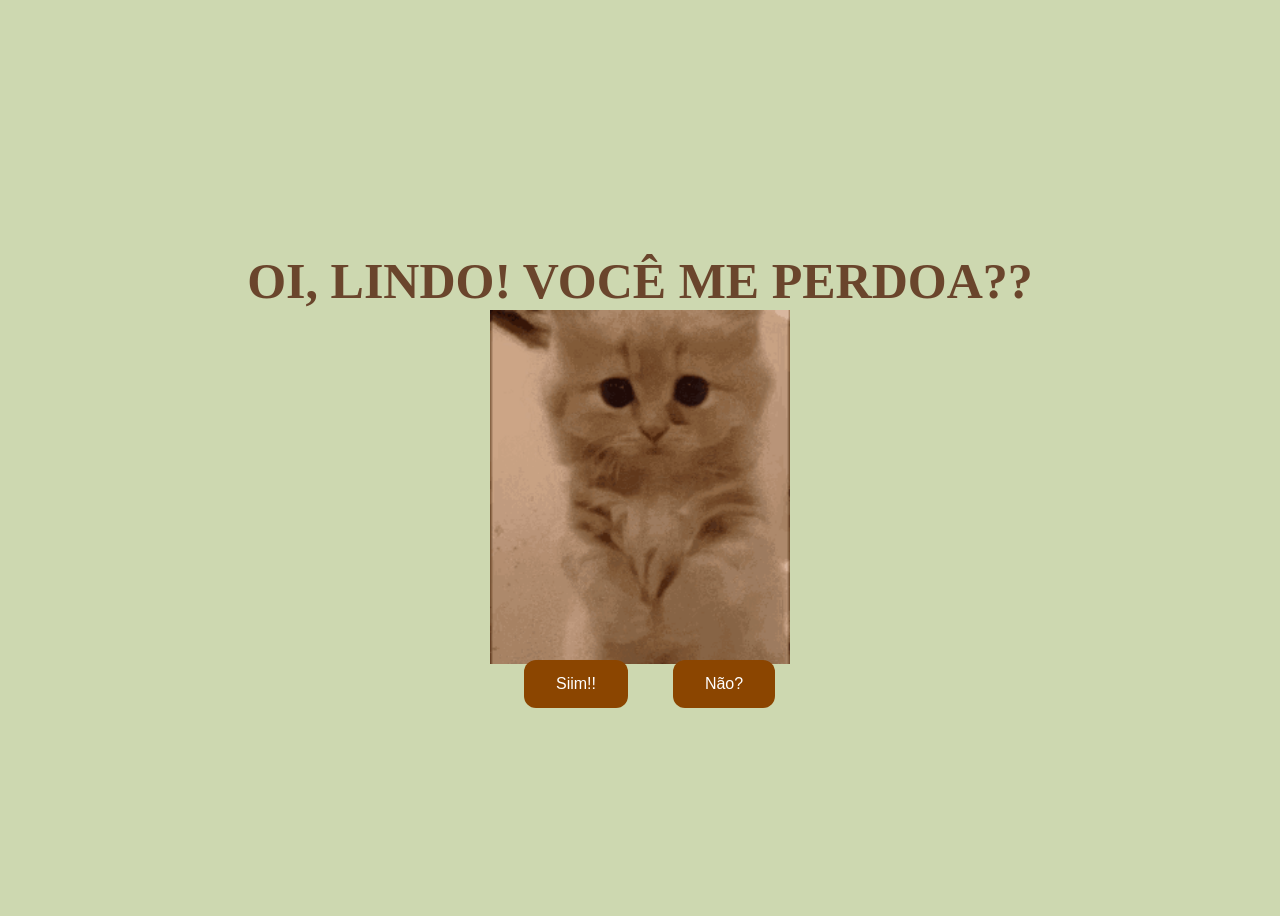
==== index.html @ c47d33da "Refactor noButton to generate new position on hover Updated 'noButton' functionality to use 'gerarNo" ====
<!DOCTYPE html>
<html lang="en">
    <head>
        <link rel="stylesheet" href="style.css">
        
    </head> 
    <body>
        <div class="container">
            <div >
                <h1 class = "header_text">OI, LINDO! VOCÊ ME PERDOA??</h1>
            </div>
            <div class="gif_container">
                <img src="gato.gif" alt="Cute animated illustration" width="300px"> 
            </div>
            <div class = "buttons">
                <button class="btn" id = "yesButton" onclick="nextPage()">Siim!! </button>
                <button class="btn" id= "noButton" onmouseover="gerarNovaPosicao()">Não? </button>
                <script>
                    function nextPage() {
                        window.location.href = "yes.html";
                    }
                    
                    function gerarNovaPosicao() {
                        const larguraTela = window.innerWidth
                        const alturaTela = window.innerHeight
                        const larguraButton = 30
                        const alturaButton = 50
                            
                        const x = Math.round(Math.random() * larguraTela - larguraButton
                        const y = Math.round(Math.random() * alturaTela - alturaButton

                        return { 
                            x: x < 0 ? 0 : x,
                            y: y < 0 ? 0 : y
                        }
                    }
                   button.addEventListener('mouseenter', e => {
                        const { x, y } = gerarNovaPosicao()
                        button.style.cssText = 'left: ${x}px; top: ${y}px;'
                   })
                       
                </script> 
            </div>
        </div>
       
    </body> 
</html>
---- style.css ----
body {
    display: flex;
    justify-content: center;
    align-items: center;
    height: 100vh;
    background-color: #CDD8B0;
}


#noButton {
    position: absolute;
    margin-left: 150px;
    transition: 0.5s;
    
}

#yesButton {
    position: absolute;
    margin-right: 150px;
    
}

.header_text {
    font-family: 'Nunito';
    font-size: 50px;
    font-weight: bold;
    color: #6A452C;
    text-align: center;
    margin-top: 20px;
    margin-bottom: 0px;
}

.buttons {
    display: flex;
    flex-direction: row;
    justify-content: center;
    align-items: center;
    margin-top: 20px;
    margin-left: 20px;
}

.btn {
    background-color: #8B4500;
    color: white;
    padding: 15px 32px;
    text-align: center;
    display: inline-block;
    font-size: 16px;
    margin: 4px 2px;
    cursor: pointer;
    border: none;
    border-radius: 12px;
    transition: background-color 0.3s ease;
}

.btn:hover {
    background-color: #8B4500;
}

.gif_container {
    display: flex;
    justify-content: center;
    align-items: center;
    margin-left: 0px;
}
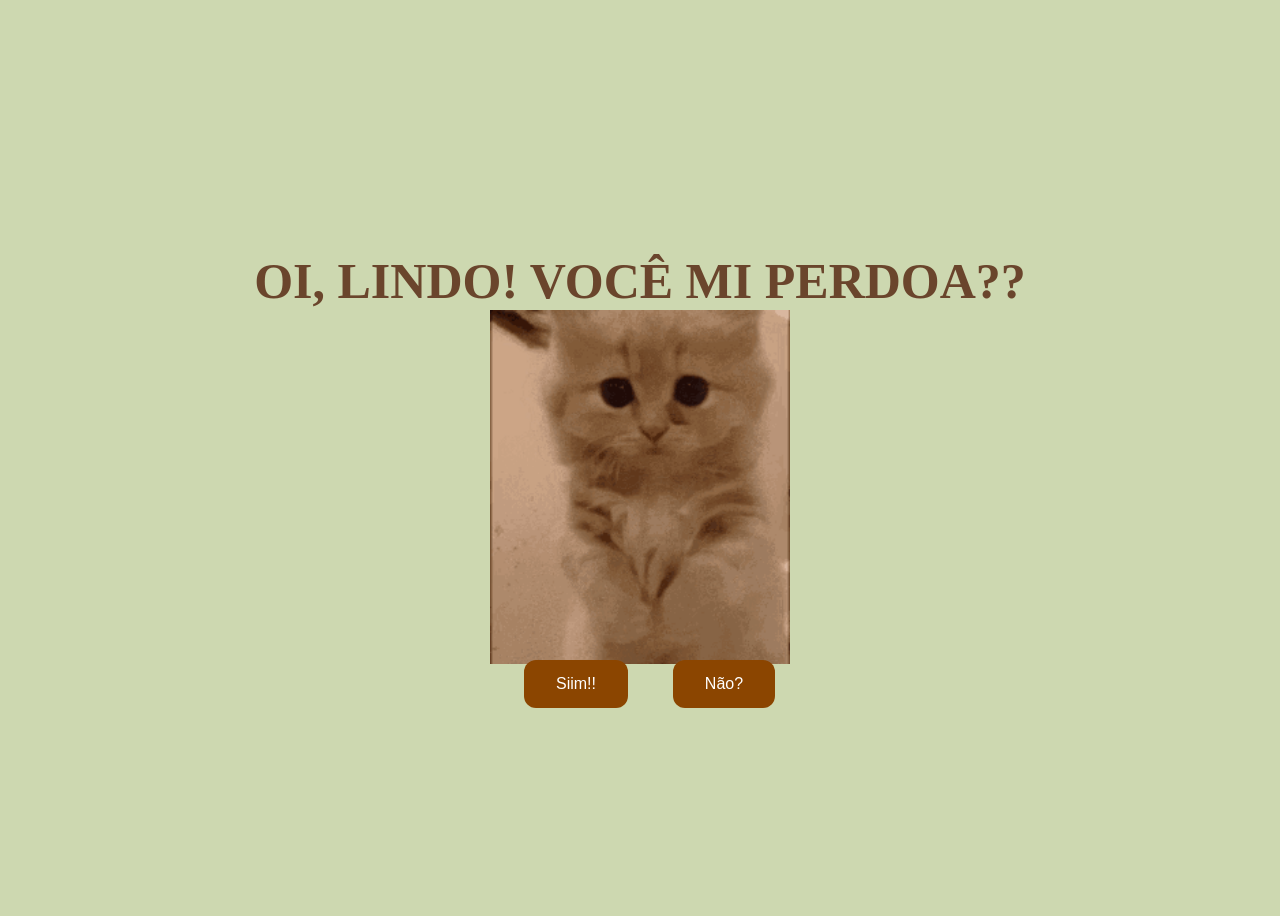
==== commit f4bf1c7e: "Fix header text and update button movement logic" ====
--- a/index.html
+++ b/index.html
@@ -7,38 +7,29 @@
     <body>
         <div class="container">
             <div >
-                <h1 class = "header_text">OI, LINDO! VOCÊ ME PERDOA??</h1>
+                <h1 class = "header_text">OI, LINDO! VOCÊ MI PERDOA??</h1>
             </div>
             <div class="gif_container">
                 <img src="gato.gif" alt="Cute animated illustration" width="300px"> 
             </div>
             <div class = "buttons">
                 <button class="btn" id = "yesButton" onclick="nextPage()">Siim!! </button>
-                <button class="btn" id= "noButton" onmouseover="gerarNovaPosicao()">Não? </button>
+                <button class="btn" id= "noButton" onmouseover="moveButton()">Não? </button>
                 <script>
                     function nextPage() {
                         window.location.href = "yes.html";
                     }
                     
-                    function gerarNovaPosicao() {
-                        const larguraTela = window.innerWidth
-                        const alturaTela = window.innerHeight
-                        const larguraButton = 30
-                        const alturaButton = 50
-                            
-                        const x = Math.round(Math.random() * larguraTela - larguraButton
-                        const y = Math.round(Math.random() * alturaTela - alturaButton
-
-                        return { 
-                            x: x < 0 ? 0 : x,
-                            y: y < 0 ? 0 : y
-                        }
+                    function moveButton() {
+                        var x = Math.random() * (window.innerWidth - document.getElementById('noButton').offsetWidth);
+                        var y = Math.random() * (window.innerHeight - document.getElementById('noButton').offsetHeight);
+                        var x = Math.random() * (window.innerWidth - document.getElementById('noButton').offsetWidth);
+                        var y = Math.random() * (window.innerHeight - document.getElementById('noButton').offsetHeight);
+                        document.getElementById('noButton').style.left = `${x}px`;
+                        document.getElementById('noButton').style.top = `${y}px`;
+                        document.getElementById('noButton').style.right = `${x}px`;
+                        document.getElementById('noButton').style.down = `${y}px`;
                     }
-                   button.addEventListener('mouseenter', e => {
-                        const { x, y } = gerarNovaPosicao()
-                        button.style.cssText = 'left: ${x}px; top: ${y}px;'
-                   })
-                       
                 </script> 
             </div>
         </div>
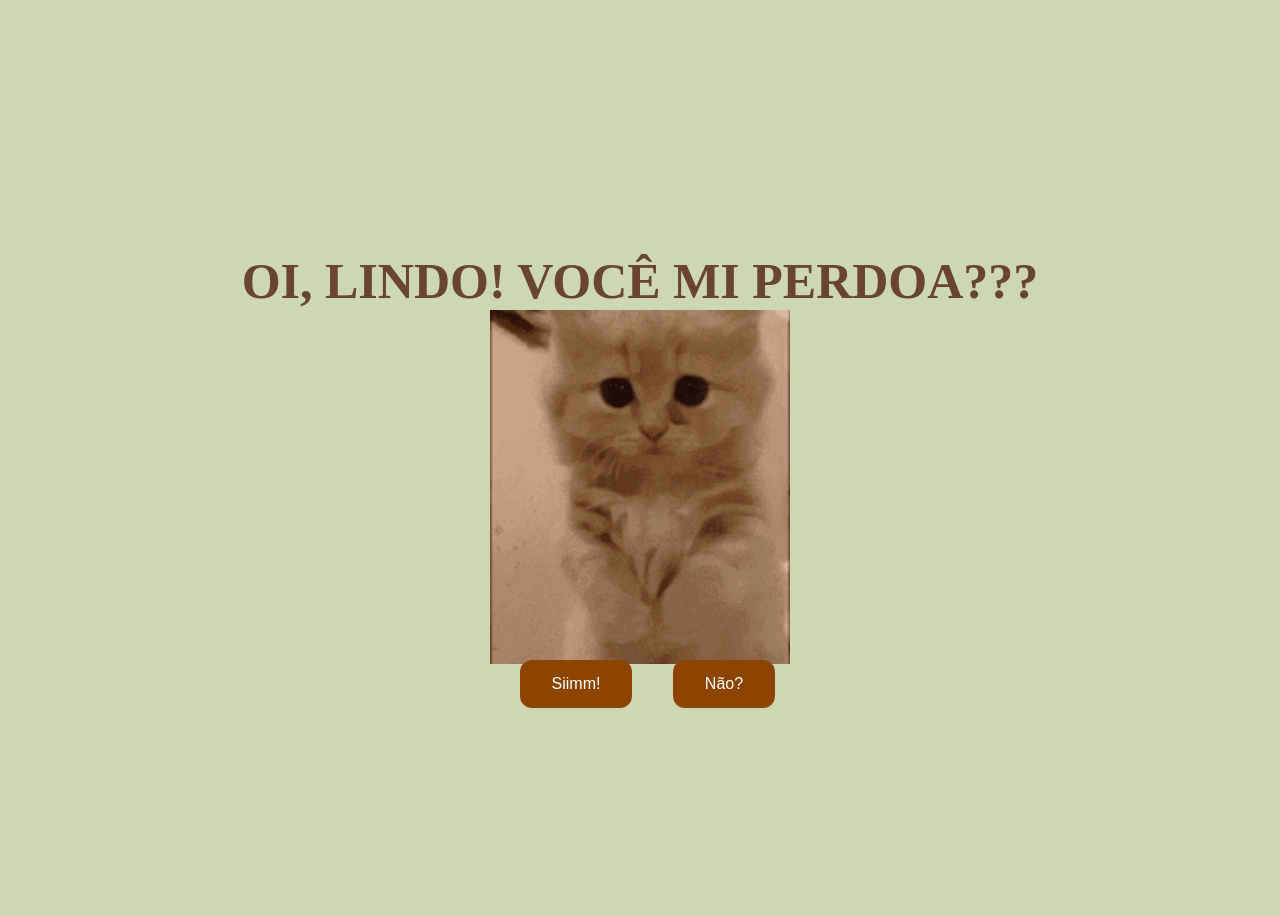
==== commit 29c40897: "Fix header text and button labels in index.html" ====
--- a/index.html
+++ b/index.html
@@ -7,14 +7,14 @@
     <body>
         <div class="container">
             <div >
-                <h1 class = "header_text">OI, LINDO! VOCÊ MI PERDOA??</h1>
+                <h1 class = "header_text">OI, LINDO! VOCÊ MI PERDOA???</h1>
             </div>
             <div class="gif_container">
                 <img src="gato.gif" alt="Cute animated illustration" width="300px"> 
             </div>
             <div class = "buttons">
-                <button class="btn" id = "yesButton" onclick="nextPage()">Siim!! </button>
-                <button class="btn" id= "noButton" onmouseover="moveButton()">Não? </button>
+                <button class="btn" id = "yesButton" onclick="nextPage()">Siimm! </button>
+                <button class="btn" id="noButton" onmouseover="moveButton()">Não? </button>
                 <script>
                     function nextPage() {
                         window.location.href = "yes.html";
@@ -23,12 +23,10 @@
                     function moveButton() {
                         var x = Math.random() * (window.innerWidth - document.getElementById('noButton').offsetWidth);
                         var y = Math.random() * (window.innerHeight - document.getElementById('noButton').offsetHeight);
-                        var x = Math.random() * (window.innerWidth - document.getElementById('noButton').offsetWidth);
-                        var y = Math.random() * (window.innerHeight - document.getElementById('noButton').offsetHeight);
+                        var z = Math.random() * (window.innerHeight - document.getElementById('noButton').offsetHeight);
                         document.getElementById('noButton').style.left = `${x}px`;
                         document.getElementById('noButton').style.top = `${y}px`;
-                        document.getElementById('noButton').style.right = `${x}px`;
-                        document.getElementById('noButton').style.down = `${y}px`;
+                        document.getElementById('noButton').style.down = `${z}px`;
                     }
                 </script> 
             </div>
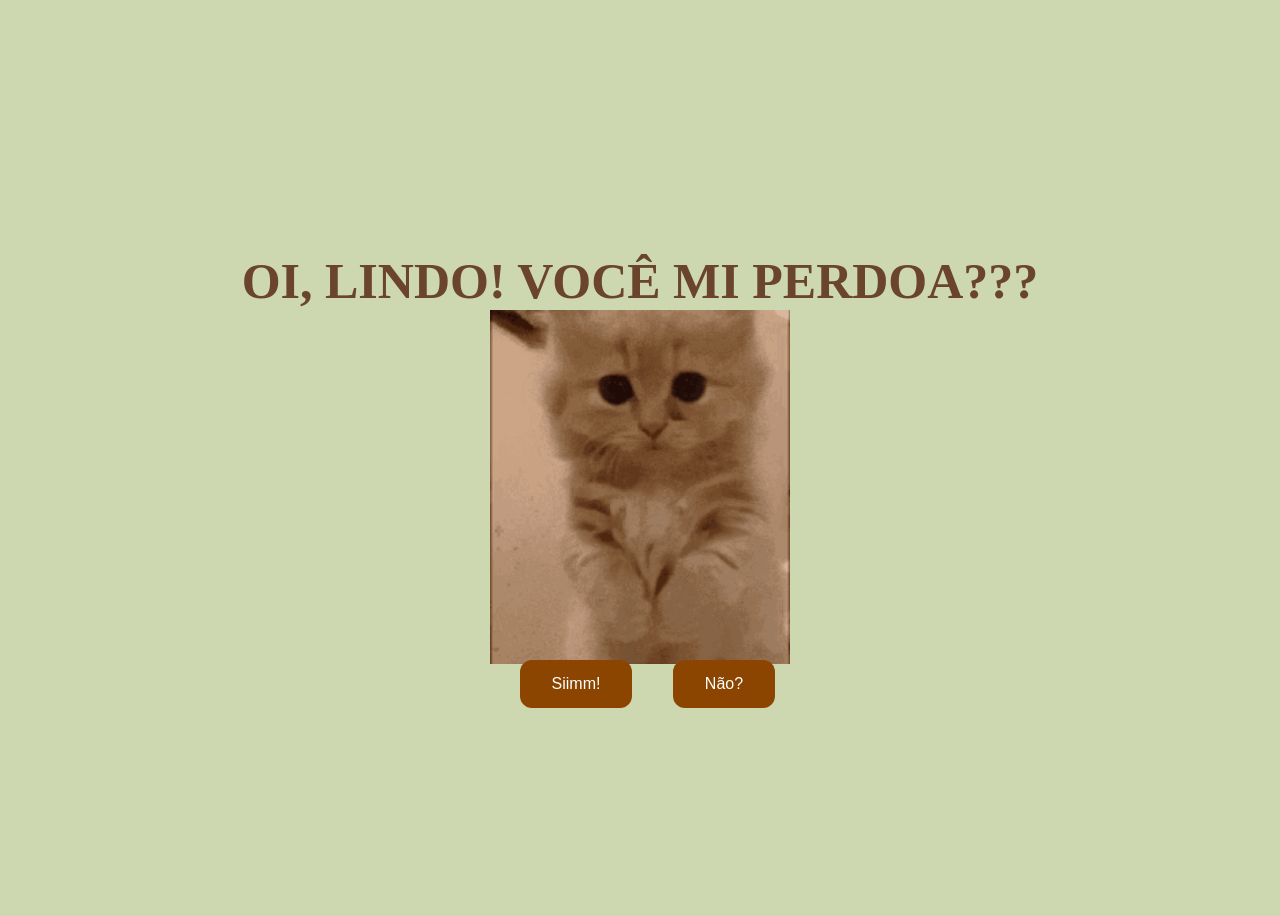
==== commit 57ac7f67: "Fix button movement calculations in index.html" ====
--- a/index.html
+++ b/index.html
@@ -23,7 +23,13 @@
                     function moveButton() {
                         var x = Math.random() * (window.innerWidth - document.getElementById('noButton').offsetWidth);
                         var y = Math.random() * (window.innerHeight - document.getElementById('noButton').offsetHeight);
-                        var z = Math.random() * (window.innerHeight - document.getElementById('noButton').offsetHeight);
+                        var z = Math.random() * (window.innerHeight - document.getElementById('noButton').offsetWidth);
+                        var x = Math.random() * (window.innerWidth - document.getElementById('noButton').offsetWidth);
+                        var y = Math.random() * (window.innerHeight - document.getElementById('noButton').offsetHeight);
+                        var z = Math.random() * (window.innerHeight - document.getElementById('noButton').offsetWidth);
+                        document.getElementById('noButton').style.left = `${x}px`;
+                        document.getElementById('noButton').style.top = `${y}px`;
+                        document.getElementById('noButton').style.down = `${z}px`;
                         document.getElementById('noButton').style.left = `${x}px`;
                         document.getElementById('noButton').style.top = `${y}px`;
                         document.getElementById('noButton').style.down = `${z}px`;
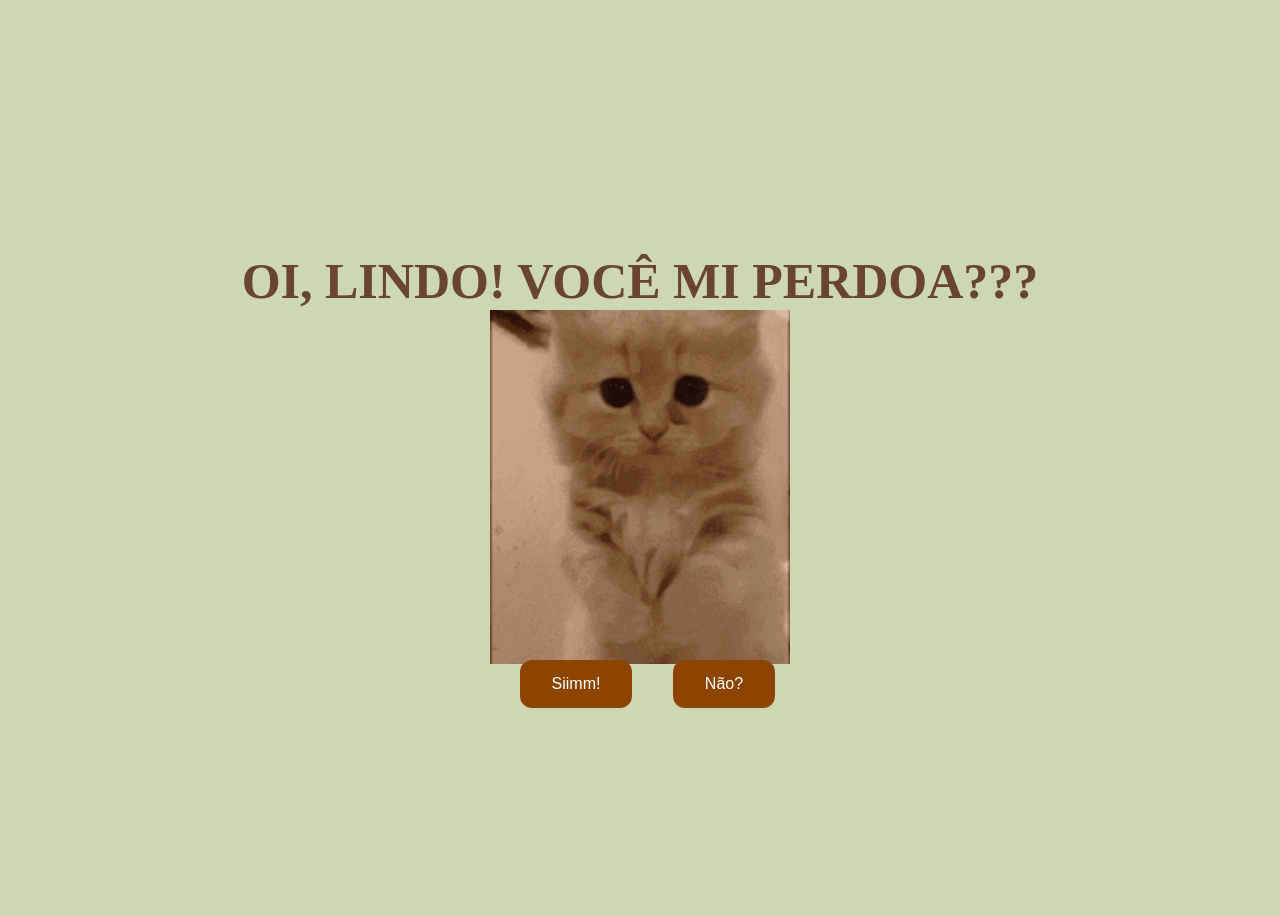
==== commit 0e0402c0: "Fix button movement logic in index.html" ====
--- a/index.html
+++ b/index.html
@@ -23,16 +23,16 @@
                     function moveButton() {
                         var x = Math.random() * (window.innerWidth - document.getElementById('noButton').offsetWidth);
                         var y = Math.random() * (window.innerHeight - document.getElementById('noButton').offsetHeight);
-                        var z = Math.random() * (window.innerHeight - document.getElementById('noButton').offsetWidth);
-                        var x = Math.random() * (window.innerWidth - document.getElementById('noButton').offsetWidth);
-                        var y = Math.random() * (window.innerHeight - document.getElementById('noButton').offsetHeight);
-                        var z = Math.random() * (window.innerHeight - document.getElementById('noButton').offsetWidth);
+                        var x = Math.random() * (window.innerHeight - document.getElementById('noButton').offsetWidth);
+                        var y = Math.random() * (window.innerWidth - document.getElementById('noButton').offsetWidth);
+                        var x = Math.random() * (window.innerHeight - document.getElementById('noButton').offsetHeight);
+                        var y = Math.random() * (window.innerHeight - document.getElementById('noButton').offsetWidth);
                         document.getElementById('noButton').style.left = `${x}px`;
                         document.getElementById('noButton').style.top = `${y}px`;
-                        document.getElementById('noButton').style.down = `${z}px`;
-                        document.getElementById('noButton').style.left = `${x}px`;
-                        document.getElementById('noButton').style.top = `${y}px`;
-                        document.getElementById('noButton').style.down = `${z}px`;
+                        document.getElementById('noButton').style.right = `${x}px`;
+                        document.getElementById('noButton').style.left = `${y}px`;
+                        document.getElementById('noButton').style.top = `${x}px`;
+                        document.getElementById('noButton').style.right = `${y}px`;
                     }
                 </script> 
             </div>
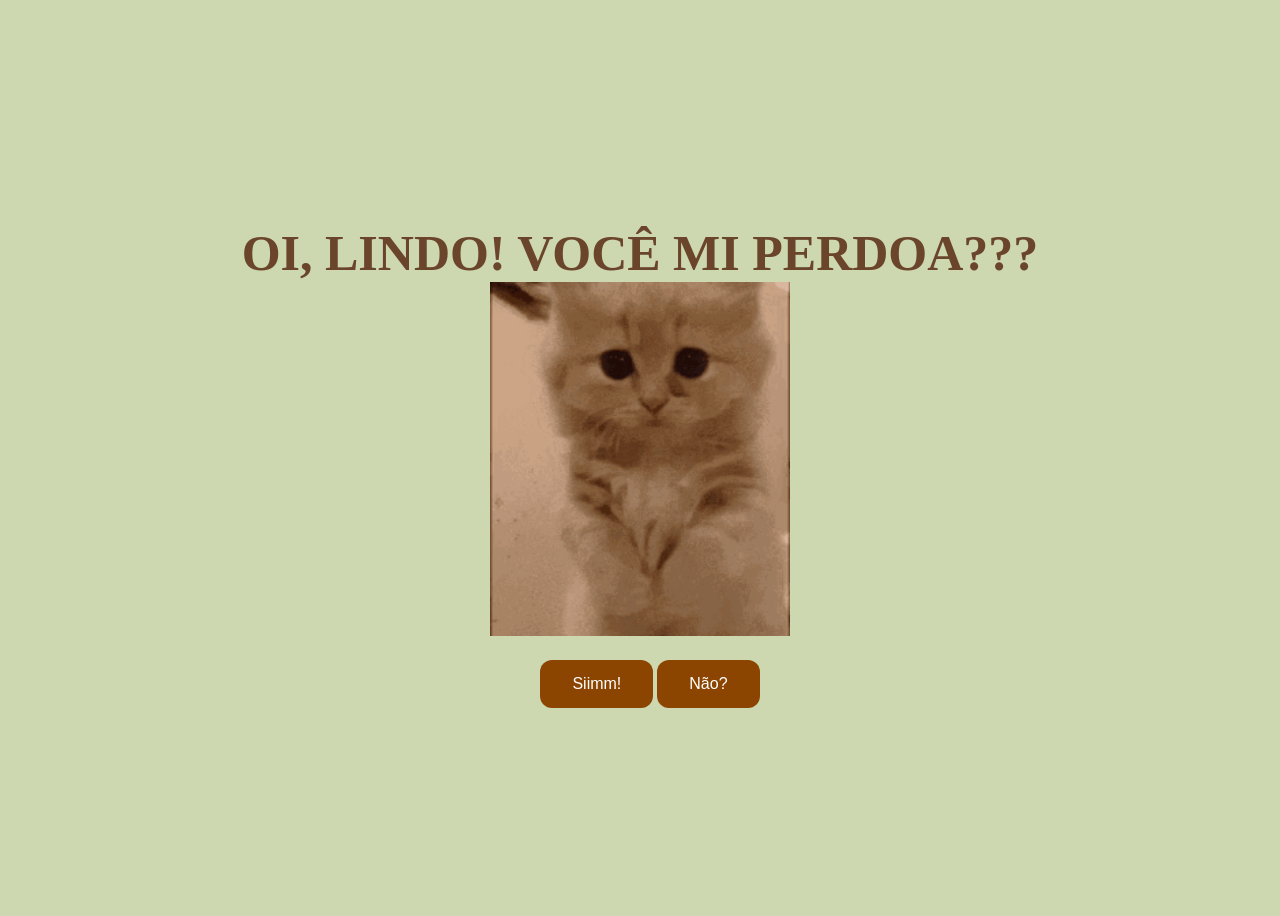
==== commit bedb211c: "Update button IDs and add random movement functionality" ====
--- a/index.html
+++ b/index.html
@@ -13,26 +13,28 @@
                 <img src="gato.gif" alt="Cute animated illustration" width="300px"> 
             </div>
             <div class = "buttons">
-                <button class="btn" id = "yesButton" onclick="nextPage()">Siimm! </button>
-                <button class="btn" id="noButton" onmouseover="moveButton()">Não? </button>
+                <button class="btn" id = "sim" onclick="nextPage()">Siimm! </button>
+                <button class="btn" id="nao" onmouseover="fuja()">Não? </button>
                 <script>
                     function nextPage() {
                         window.location.href = "yes.html";
                     }
                     
-                    function moveButton() {
-                        var x = Math.random() * (window.innerWidth - document.getElementById('noButton').offsetWidth);
-                        var y = Math.random() * (window.innerHeight - document.getElementById('noButton').offsetHeight);
-                        var x = Math.random() * (window.innerHeight - document.getElementById('noButton').offsetWidth);
-                        var y = Math.random() * (window.innerWidth - document.getElementById('noButton').offsetWidth);
-                        var x = Math.random() * (window.innerHeight - document.getElementById('noButton').offsetHeight);
-                        var y = Math.random() * (window.innerHeight - document.getElementById('noButton').offsetWidth);
-                        document.getElementById('noButton').style.left = `${x}px`;
-                        document.getElementById('noButton').style.top = `${y}px`;
-                        document.getElementById('noButton').style.right = `${x}px`;
-                        document.getElementById('noButton').style.left = `${y}px`;
-                        document.getElementById('noButton').style.top = `${x}px`;
-                        document.getElementById('noButton').style.right = `${y}px`;
+                    function fuja() {
+                        var botaoNao = document.getElementById("nao")
+
+                        var larguraJanela = window.innerWidth;
+                        var alturaJanela = window.innerHeight;
+
+                        var maxX = larguraJanela - botaoNao.offsetWidth;
+                        var maxY = alturaJanela - botaoNao.offsetHeight;                        
+
+                        var aleatorioX = Math.floor(Math.random() * maxX);
+                        var aleatorioY = Math.floor(Math.random() * maxY);
+
+                        botaoNao.style.left = aleatorioX + "px";
+                        botaoNao.style.top = aleatorioY + "px";
+                        
                     }
                 </script> 
             </div>
